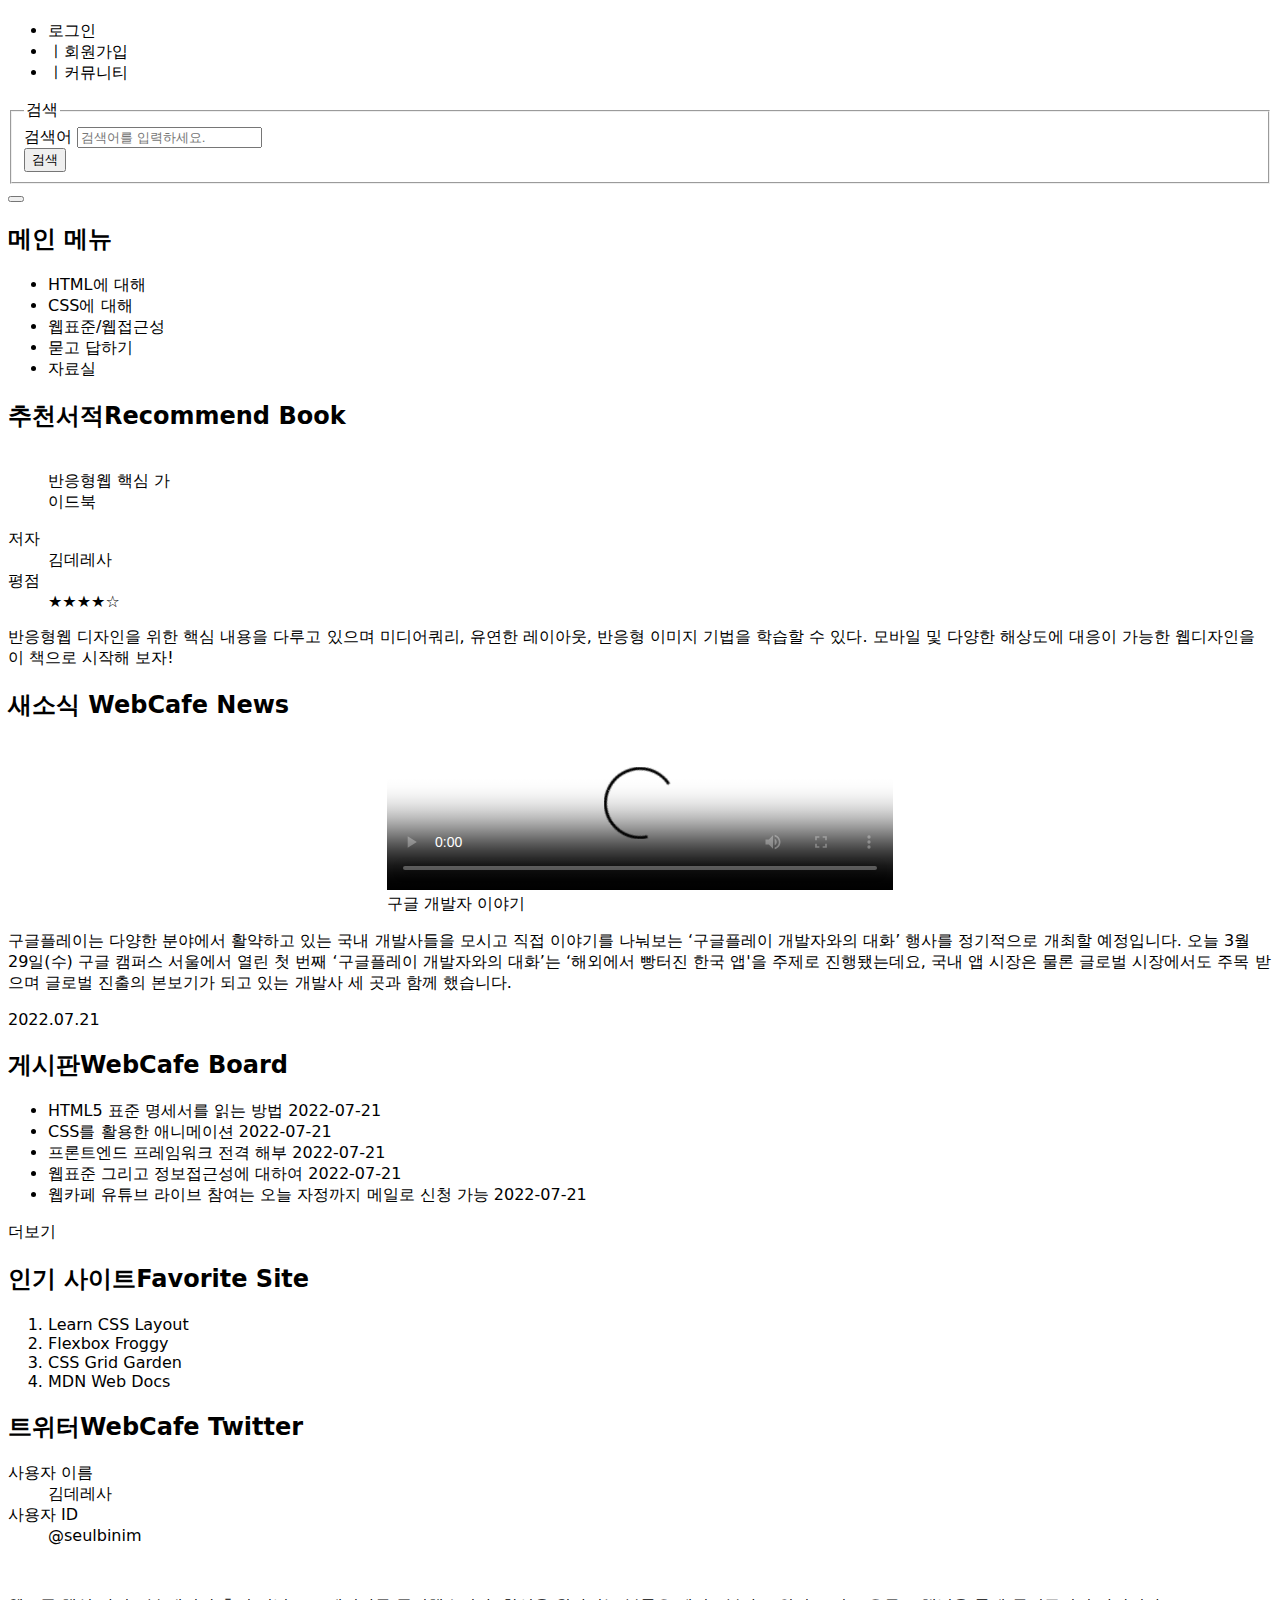
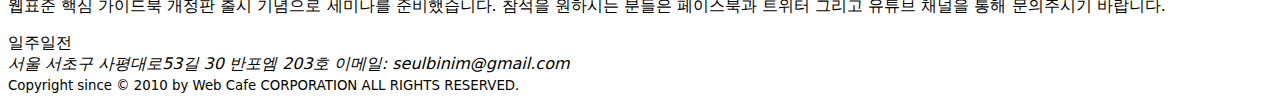
==== index.html @ 5abe6934 "마크업 구조 완성" ====
<!DOCTYPE html>
<html lang="ko-KR">
  <head>
    <meta charset="UTF-8" />
    <meta http-equiv="X-UA-Compatible" content="IE=edge" />
    <meta name="viewport" content="width=device-width, initial-scale=1" />
    <title>웹카페 - 반응형 웹</title>
    <link rel="shortcut icon" href="./assets/images/common/favicon.ico" type="image/x-icon" />
    <link rel="apple-touch-icon" href="./assets/images/common/apple-touch-icon.png" />
    <link rel="stylesheet" href="https://use.fontawesome.com/releases/v5.15.4/css/all.css" integrity="sha384-DyZ88mC6Up2uqS4h/KRgHuoeGwBcD4Ng9SiP4dIRy0EXTlnuz47vAwmeGwVChigm" crossorigin="anonymous" />
    <link rel="stylesheet" as="style" crossorigin href="https://cdn.jsdelivr.net/gh/orioncactus/pretendard/dist/web/static/pretendard.css" />
    <link rel="stylesheet" href="./styles/style.css" />
  </head>

  <body>
    <header class="appHeader">
      <h1 class="logo">
        <a href="./main.html" class="logo__link" aria-label="Web Cafe"></a>
      </h1>
      <ul class="memberOnly">
        <li><a href="/">로그인</a></li>
        <li><span class="divider" aria-hidden="true">ㅣ</span><a href="/">회원가입</a></li>
        <li><span class="divider" aria-hidden="true">ㅣ</span><a href="/">커뮤니티</a></li>
      </ul>
      <form action="https://formspree.io/seulbinim@gmail.com" method="POST" class="searchForm">
        <fieldset>
          <legend>검색</legend>
          <div class="searchForm__group">
            <div class="formInput">
              <label for="search" class="a11yHidden formInput__label">검색어</label>
              <input id="search" class="formInput__input" type="search" required placeholder="검색어를 입력하세요." name="search" />
            </div>
            <button type="submit" class="button button--primary button--fill">검색</button>
          </div>
        </fieldset>
      </form>
      <div class="buttonWrapper">
        <button class="button--none button--burger" aria-label="메뉴 열기">
          <span class="button--burgerBarTop"></span>
          <span class="button--burgerBarMiddle"></span>
          <span class="button--burgerBarBottom"></span>
        </button>
      </div>
    </header>
    <nav class="appNavigation menu">
      <h2 class="a11yHidden">메인 메뉴</h2>
      <ul class="menu__list">
        <li class="menu__item"><a href="/" class="menu__link">HTML에 대해</a></li>
        <li class="menu__item"><a href="/" class="menu__link">CSS에 대해</a></li>
        <li class="menu__item"><a href="/" class="menu__link">웹표준/웹접근성</a></li>
        <li class="menu__item"><a href="/" class="menu__link">묻고 답하기</a></li>
        <li class="menu__item"><a href="/" class="menu__link">자료실</a></li>
      </ul>
    </nav>
    <main class="appMain">
      <section class="book">
        <h2 class="book__title sprite spriteBook">추천서적<span class="book__enTitle accentBook">Recommend Book</span></h2>
        <figure class="book__cover">
          <img src="./assets/images/book_rwd.jpg" alt="" class="book__coverImage" aria-labelledby="book__coverCaption" />
          <figcaption id="book__coverCaption" class="book__coverCaption">반응형웹 핵심 가이드북</figcaption>
        </figure>
        <dl class="book__info">
          <dt>저자</dt>
          <dd>김데레사</dd>
          <dt class="a11yHidden">평점</dt>
          <dd class="accentBook ratingStar" aria-label="5점 만점에 4점"><span aria-hidden="true">★★★★☆</span></dd>
        </dl>
        <p class="book__summary">반응형웹 디자인을 위한 핵심 내용을 다루고 있으며 미디어쿼리, 유연한 레이아웃, 반응형 이미지 기법을 학습할 수 있다. 모바일 및 다양한 해상도에 대응이 가능한 웹디자인을 이 책으로 시작해 보자!</p>
      </section>
      <section class="news">
        <h2 class="news__title sprite spriteNews">새소식 <span class="news__enTitle accentNews">WebCafe News</span></h2>
        <figure class="news__videoContainer">
          <video class="news__video" poster="./assets/media/poster.jpg" controls>
            <source src="./assets/media/stories.mp4" type="video/mp4" />
            <track src="./assets/media/stories-en.vtt" kind="captions" srclang="en" label="English Caption" />
          </video>
          <!-- <div class="iframeWrapper iframeRatio-16-9">
          <iframe width="560" height="315" src="https://www.youtube.com/embed/554aOV9iV7s" allowfullscreen></iframe>
        </div> -->
          <figcaption class="a11yHidden">구글 개발자 이야기</figcaption>
        </figure>
        <p class="news__summary">
          구글플레이는 다양한 분야에서 활약하고 있는 국내 개발사들을 모시고 직접 이야기를 나눠보는 ‘구글플레이 개발자와의 대화’ 행사를 정기적으로 개최할 예정입니다. 오늘 3월 29일(수) 구글 캠퍼스 서울에서 열린 첫 번째 ‘구글플레이 개발자와의 대화’는
          ‘해외에서 빵터진 한국 앱'을 주제로 진행됐는데요, 국내 앱 시장은 물론 글로벌 시장에서도 주목 받으며 글로벌 진출의 본보기가 되고 있는 개발사 세 곳과 함께 했습니다.
        </p>
        <time class="news__date" datetime="2022-07-21T14:03:23"> <i class="far fa-calendar-alt accentNews" aria-hidden="true"></i>2022.07.21 </time>
      </section>
      <section class="board">
        <h2 class="board__title sprite spriteBoard">게시판<span class="board__enTitle accentBoard">WebCafe Board</span></h2>
        <ul class="board__list">
          <li class="board__item">
            <a href="/" class="board__link"> <i class="far fa-dot-circle accentBoard" aria-hidden="hidden"></i>HTML5 표준 명세서를 읽는 방법 </a>
            <time class="board__date" datetime="2022-07-21T11:24:30">2022-07-21</time>
          </li>
          <li class="board__item">
            <a href="/" class="board__link"> <i class="far fa-dot-circle accentBoard" aria-hidden="hidden"></i>CSS를 활용한 애니메이션 </a>
            <time class="board__date" datetime="2022-07-21T11:24:30">2022-07-21</time>
          </li>
          <li class="board__item">
            <a href="/" class="board__link"> <i class="far fa-dot-circle accentBoard" aria-hidden="hidden"></i>프론트엔드 프레임워크 전격 해부 </a>
            <time class="board__date" datetime="2022-07-21T11:24:30">2022-07-21</time>
          </li>
          <li class="board__item">
            <a href="/" class="board__link"> <i class="far fa-dot-circle accentBoard" aria-hidden="hidden"></i>웹표준 그리고 정보접근성에 대하여 </a>
            <time class="board__date" datetime="2022-07-21T11:24:30">2022-07-21</time>
          </li>
          <li class="board__item">
            <a href="/" class="board__link"> <i class="far fa-dot-circle accentBoard" aria-hidden="hidden"></i> 웹카페 유튜브 라이브 참여는 오늘 자정까지 메일로 신청 가능 </a>
            <time class="board__date" datetime="2022-07-21T11:24:30">2022-07-21</time>
          </li>
        </ul>
        <a href="/" title="게시판" class="board__more"> <i class="far fa-plus-square accentBoard" aria-hidden="hidden"></i>더보기 </a>
      </section>
      <section class="favorite">
        <h2 class="favorite__title sprite spriteFavorite">인기 사이트<span class="favorite__enTitle accentFavorite">Favorite Site</span></h2>
        <ol class="favorite__list">
          <li class="favorite__item">
            <a class="favorite__link" href="http://ko.learnlayout.com/" target="_blank" data-tooltip="레이아웃을 배우자" rel="noopener noreferrer"> <i class="fas fa-external-link-alt accentFavorite" aria-hidden="true"></i> Learn CSS Layout </a>
          </li>
          <li class="favorite__item">
            <a class="favorite__link" href="http://flexboxfroggy.com/#ko" target="_blank" data-tooltip="게이머처럼 Flex" rel="noopener noreferrer"> <i class="fas fa-external-link-alt accentFavorite" aria-hidden="true"></i> Flexbox Froggy </a>
          </li>
          <li class="favorite__item">
            <a class="favorite__link" href="http://cssgridgarden.com/#ko" target="_blank" data-tooltip="농장주 되기 Grid" rel="noopener noreferrer"> <i class="fas fa-external-link-alt accentFavorite" aria-hidden="true"></i> CSS Grid Garden </a>
          </li>
          <li class="favorite__item">
            <a class="favorite__link" href="https://developer.mozilla.org/ko/" target="_blank" data-tooltip="최고의 웹교과서 MDN" rel="noopener noreferrer"> <i class="fas fa-external-link-alt accentFavorite" aria-hidden="true"></i> MDN Web Docs </a>
          </li>
        </ol>
      </section>
      <article class="twitter">
        <h2 class="twitter__title sprite spriteTwitter">트위터<span class="twitter__enTitle accentTwitter">WebCafe Twitter</span></h2>
        <div class="twitter__container">
          <dl class="twitter__userInfo">
            <dt class="a11yHidden">사용자 이름</dt>
            <dd class="twitter__userName">김데레사</dd>
            <dt class="a11yHidden">사용자 ID</dt>
            <dd class="twitter__userId accentTwitter">
              <a href="/" target="_blank" title="트위터 계정으로 이동" rel=" noopener noreferrer">@seulbinim</a>
            </dd>
          </dl>
          <figure class="twitter__userProfile">
            <img src="./images/hero.jpg" alt="" class="twitter__userProfileImage" />
          </figure>
          <p class="twitter__summary">웹표준 핵심 가이드북 개정판 출시 기념으로 세미나를 준비했습니다. 참석을 원하시는 분들은 페이스북과 트위터 그리고 유튜브 채널을 통해 문의주시기 바랍니다.</p>
          <time class="twitter__date" datetime="2021-07-21T15:03:25"> <i class="far fa-clock accentTwitter" aria-hidden="true"></i>일주일전 </time>
        </div>
      </article>
    </main>
    <footer class="appFooter">
      <address class="address">
        <span>서울 서초구 사평대로53길 30 반포엠 203호</span>
        <span>이메일: <a class="address__link" href="mailto:seulbinim@gmail.com?subject=문의사항">seulbinim@gmail.com</a></span>
      </address>
      <small class="copyright">Copyright since &copy; 2010 by Web Cafe CORPORATION ALL RIGHTS RESERVED.</small>
    </footer>
  </body>
</html>
---- styles/style.css ----
@import url(./grid.css);
@import url(./normalize.css);
@import url(./a11y.css);
@import url(./theme.css);
@import url(./base.css);

body {
  background-color: var(--green);
}

@media (min-width: 520px) and (max-width: 799px) {
  body {
    background-color: var(--accent-opacity-color);
  }
}
@media (min-width: 800px) {
  body {
    background-color: var(--blue);
  }
}

.news__videoContainer {
  width: 40%;
  height: auto;
  margin: 0 auto;
}

.book__cover {
  width: 10%;
  height: auto;
}
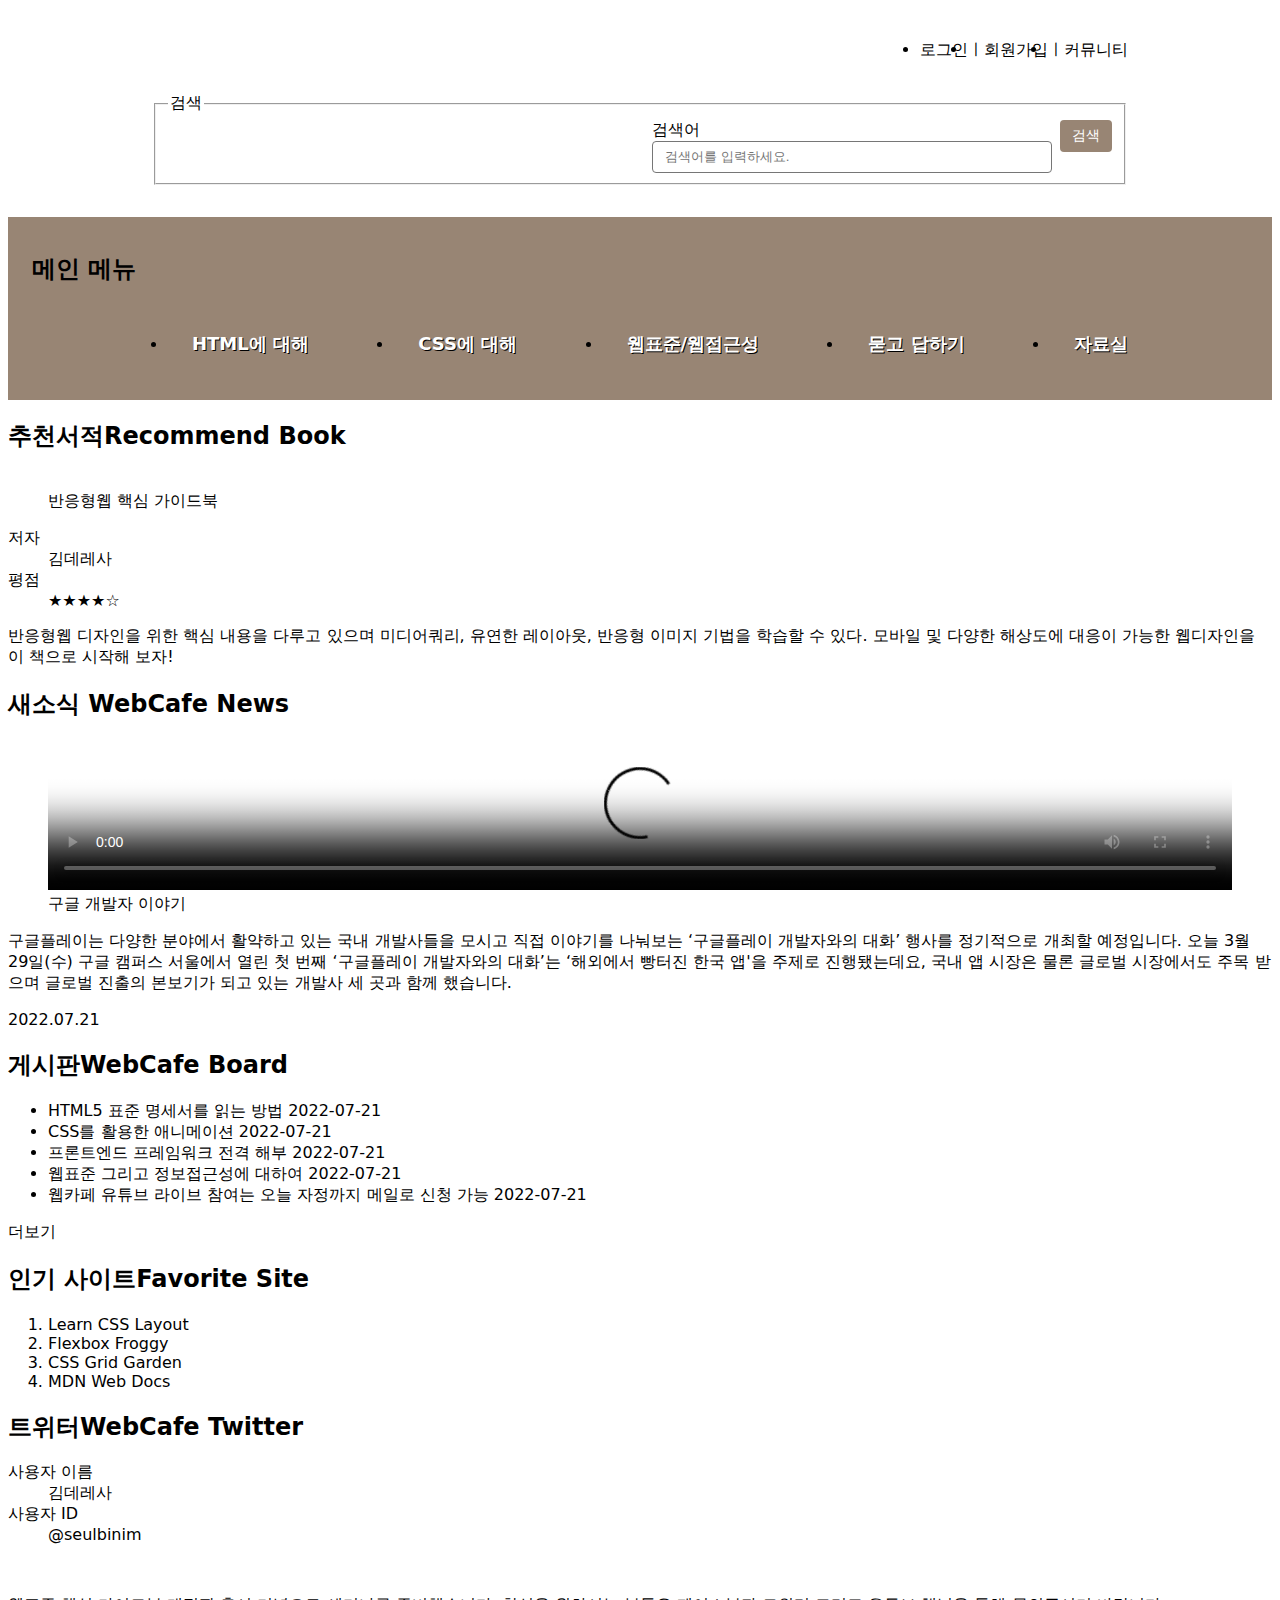
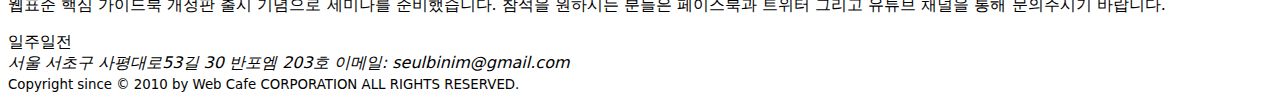
==== commit 1d352475: "데스크탑 메뉴바와 모바일 사이드메뉴 완성" ====
--- a/index.html
+++ b/index.html
@@ -10,6 +10,7 @@
     <link rel="stylesheet" href="https://use.fontawesome.com/releases/v5.15.4/css/all.css" integrity="sha384-DyZ88mC6Up2uqS4h/KRgHuoeGwBcD4Ng9SiP4dIRy0EXTlnuz47vAwmeGwVChigm" crossorigin="anonymous" />
     <link rel="stylesheet" as="style" crossorigin href="https://cdn.jsdelivr.net/gh/orioncactus/pretendard/dist/web/static/pretendard.css" />
     <link rel="stylesheet" href="./styles/style.css" />
+    <script defer src="./js/navigation.js"></script>
   </head>
 
   <body>
--- a/styles/style.css
+++ b/styles/style.css
@@ -4,28 +4,257 @@
 @import url(./theme.css);
 @import url(./base.css);
 
-body {
-  background-color: var(--green);
-}
-
-@media (min-width: 520px) and (max-width: 799px) {
-  body {
+/* 모든 디바이스 (All Device) */
+/* 공통 헤더 */
+.appHeader {
+  position: relative;
+  display: flex;
+  flex-flow: column nowrap;
+  padding: var(--spacing-base) var(--spacing-lg);
+  gap: var(--spacing-base);
+}
+
+/* 공통 로고*/
+.logo {
+  width: 12.75rem; /* 204px */
+  height: 3.687rem; /* 59px */
+}
+
+.logo__link {
+  display: block;
+  width: 100%;
+  height: 100%;
+  background: url(./../images/webcafe-logo.png) no-repeat 0 0/100%;
+}
+
+/* 공통 멤버서비스 */
+.memberOnly {
+  display: flex;
+  flex-flow: row nowrap;
+  justify-content: flex-end;
+}
+
+/* 공통 검색 폼 */
+input[type="search"] {
+  -webkit-appearance: none;
+  appearance: none;
+}
+
+.searchForm__group {
+  display: flex;
+  flex-flow: row nowrap;
+}
+
+.searchForm__group .formInput {
+  margin-right: var(--spacing-xs);
+}
+
+.searchForm__group .formInput__input {
+  width: 100%;
+  height: 2rem;
+  border: 1px solid var(--silver);
+  background: var(--white);
+  border-radius: 0.25rem;
+  padding: var(--spacing-sxxs) var(--spacing-sm);
+}
+
+.button {
+  cursor: pointer;
+  height: 2rem;
+  border-radius: 0.25rem;
+  padding: var(--spacing-sxxs) var(--spacing-sm);
+  flex-shrink: 0;
+  font-size: var(--text-sm);
+}
+
+.button--none {
+  border: 0;
+  padding: 0;
+  background: transparent;
+}
+
+.button--fill {
+  background: var(--secondary-color);
+  color: var(--white);
+  border: 0;
+}
+
+.button--outline {
+  background: transparent;
+  color: var(--secondary-color);
+  border: 1px solid currentColor;
+}
+
+/* 공통 메인 메뉴 */
+.menu__link {
+  display: block;
+  padding: var(--spacing-xs);
+  font-size: var(--text-md);
+  font-weight: 700;
+}
+
+/* 모바일 디바이스 (Mobile Device) */
+@media (min-width: 320px) and (max-width: 768px) {
+  /* 모바일 헤더 */
+  .appHeader {
+    background: var(--primary-color);
+    color: var(--white);
+  }
+
+  /* 모바일 멤버서비스 */
+  .memberOnly {
+    order: -1;
+    font-size: var(--text-sm);
+  }
+
+  /* 모바일 검색 폼 */
+  .searchForm__group .formInput {
+    flex-grow: 1;
+  }
+
+  /* 모바일 메인메뉴 제어버튼 */
+  .buttonWrapper {
+    padding: var(--spacing-xxs);
+    overflow: hidden;
+    position: absolute;
+    top: 3.75rem;
+    right: var(--spacing-lg);
+    transform: translate(-0.25rem, -0.25rem);
+  }
+
+  .button--burger {
+    position: relative;
+    width: 2rem;
+    height: 2rem;
+  }
+
+  .button--burger:focus {
+    outline-offset: 2px;
+  }
+
+  .button--burgerBarTop,
+  .button--burgerBarMiddle,
+  .button--burgerBarBottom {
+    position: absolute;
+    width: 100%;
+    height: 20%;
+    background: var(--white);
+    border-radius: 0.25rem;
+    left: 0;
+    transition: all 0.2s;
+    pointer-events: none;
+  }
+
+  .button--burgerBarTop {
+    top: 0;
+  }
+
+  .button--burgerBarMiddle {
+    top: 50%;
+    transform: translateY(-50%);
+  }
+
+  .button--burgerBarBottom {
+    top: 100%;
+    transform: translateY(-100%);
+  }
+
+  .button--burger.is--active .button--burgerBarTop {
+    top: 50%;
+    transform: translateY(-50%) rotate(45deg);
+  }
+
+  .button--burger.is--active .button--burgerBarMiddle {
+    transform: translate(-150%, -50%);
+  }
+
+  .button--burger.is--active .button--burgerBarBottom {
+    top: 50%;
+    transform: translateY(-50%) rotate(-45deg);
+  }
+
+  /* 모바일 메인 메뉴 */
+  .menu__list {
+    position: fixed;
+    width: 60%;
+    height: 100vh;
+    top: 0;
+    left: 0;
+    padding: var(--spacing-lg);
+    z-index: 100;
     background-color: var(--accent-opacity-color);
-  }
-}
-@media (min-width: 800px) {
-  body {
-    background-color: var(--blue);
-  }
-}
-
-.news__videoContainer {
-  width: 40%;
-  height: auto;
-  margin: 0 auto;
-}
-
-.book__cover {
-  width: 10%;
-  height: auto;
-}
+    backdrop-filter: blur(3px);
+    transform: translateX(-100%);
+  }
+
+  .menu.is--active .menu__list {
+    transform: none;
+  }
+
+  .menu__item {
+    border-bottom: 1px solid var(--silver);
+  }
+}
+
+/* 데스크탑 디바이스 (Desktop Device) */
+@media (min-width: 769px) {
+  /* 데스크탑 헤더 */
+  .appHeader {
+    max-width: var(--container-width);
+    margin-left: auto;
+    margin-right: auto;
+  }
+
+  /* 데스크탑 로고 */
+  .logo {
+    position: absolute;
+    top: 50%;
+    transform: translateY(-50%);
+  }
+
+  /* 데스크탑 검색 폼 */
+  .searchForm__group {
+    justify-content: flex-end;
+  }
+
+  .searchForm__group .formInput {
+    width: 25rem;
+  }
+
+  /* 데스크탑 메인메뉴 제어버튼 */
+  .button--burger {
+    display: none;
+  }
+
+  /* 데스크탑 메인 메뉴 */
+  .menu {
+    padding: var(--spacing-base) var(--spacing-lg);
+    background-color: var(--secondary-color);
+  }
+
+  .menu__list {
+    display: flex;
+    max-width: var(--container-width);
+    flex-flow: row nowrap;
+    justify-content: space-between;
+    align-items: center;
+    margin: 0 auto;
+  }
+
+  .menu__item {
+    padding: var(--spacing-sm) 0;
+  }
+
+  .menu__link {
+    padding: var(--spacing-base) var(--spacing-lg);
+    text-shadow: 1px 1px 0 var(--black);
+    color: var(--white);
+  }
+}
+
+/* 고해상도 배경이미지 미디어쿼리 */
+@media (-webkit-min-device-pixel-ratio: 2), (min--moz-device-pixel-ratio: 2), (-o-min-device-pixel-ratio: 2/1), (min-device-pixel-ratio: 2), (min-resolution: 192dpi), (min-resolution: 2dppx) {
+  .logo__link {
+    background-image: url(./../images/webcafe-logo@2x.png);
+  }
+}
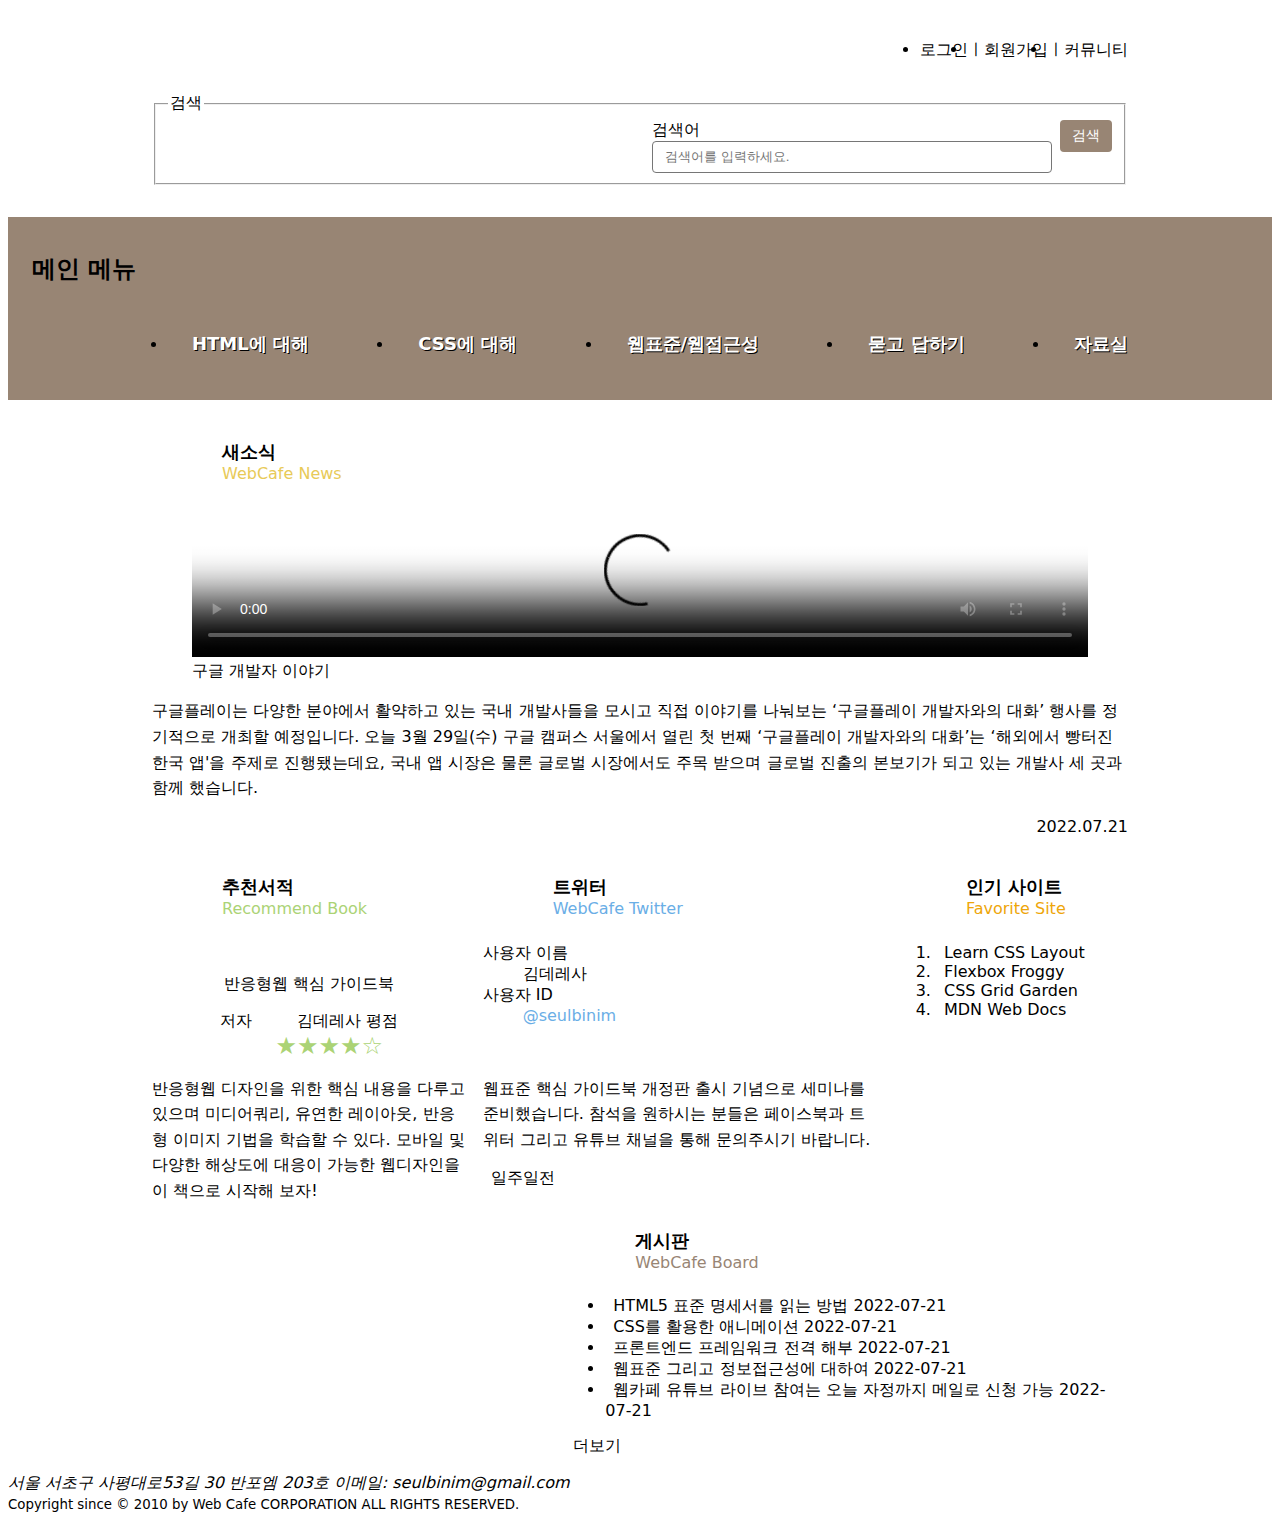
==== commit 0c22b3be: "메인 콘텐츠 영역 배치 및 디자인, 공통 아이콘 정렬" ====
--- a/index.html
+++ b/index.html
@@ -84,48 +84,50 @@
           구글플레이는 다양한 분야에서 활약하고 있는 국내 개발사들을 모시고 직접 이야기를 나눠보는 ‘구글플레이 개발자와의 대화’ 행사를 정기적으로 개최할 예정입니다. 오늘 3월 29일(수) 구글 캠퍼스 서울에서 열린 첫 번째 ‘구글플레이 개발자와의 대화’는
           ‘해외에서 빵터진 한국 앱'을 주제로 진행됐는데요, 국내 앱 시장은 물론 글로벌 시장에서도 주목 받으며 글로벌 진출의 본보기가 되고 있는 개발사 세 곳과 함께 했습니다.
         </p>
-        <time class="news__date" datetime="2022-07-21T14:03:23"> <i class="far fa-calendar-alt accentNews" aria-hidden="true"></i>2022.07.21 </time>
+        <time class="news__date" datetime="2022-07-21T14:03:23"> <span class="far fa-calendar-alt accentNews" aria-hidden="true"></span>2022.07.21 </time>
       </section>
       <section class="board">
         <h2 class="board__title sprite spriteBoard">게시판<span class="board__enTitle accentBoard">WebCafe Board</span></h2>
         <ul class="board__list">
           <li class="board__item">
-            <a href="/" class="board__link"> <i class="far fa-dot-circle accentBoard" aria-hidden="hidden"></i>HTML5 표준 명세서를 읽는 방법 </a>
+            <a href="/" class="board__link"> <span class="far fa-dot-circle accentBoard" aria-hidden="hidden"></span>HTML5 표준 명세서를 읽는 방법 </a>
             <time class="board__date" datetime="2022-07-21T11:24:30">2022-07-21</time>
           </li>
           <li class="board__item">
-            <a href="/" class="board__link"> <i class="far fa-dot-circle accentBoard" aria-hidden="hidden"></i>CSS를 활용한 애니메이션 </a>
+            <a href="/" class="board__link"> <span class="far fa-dot-circle accentBoard" aria-hidden="hidden"></span>CSS를 활용한 애니메이션 </a>
             <time class="board__date" datetime="2022-07-21T11:24:30">2022-07-21</time>
           </li>
           <li class="board__item">
-            <a href="/" class="board__link"> <i class="far fa-dot-circle accentBoard" aria-hidden="hidden"></i>프론트엔드 프레임워크 전격 해부 </a>
+            <a href="/" class="board__link"> <span class="far fa-dot-circle accentBoard" aria-hidden="hidden"></span>프론트엔드 프레임워크 전격 해부 </a>
             <time class="board__date" datetime="2022-07-21T11:24:30">2022-07-21</time>
           </li>
           <li class="board__item">
-            <a href="/" class="board__link"> <i class="far fa-dot-circle accentBoard" aria-hidden="hidden"></i>웹표준 그리고 정보접근성에 대하여 </a>
+            <a href="/" class="board__link"> <span class="far fa-dot-circle accentBoard" aria-hidden="hidden"></span>웹표준 그리고 정보접근성에 대하여 </a>
             <time class="board__date" datetime="2022-07-21T11:24:30">2022-07-21</time>
           </li>
           <li class="board__item">
-            <a href="/" class="board__link"> <i class="far fa-dot-circle accentBoard" aria-hidden="hidden"></i> 웹카페 유튜브 라이브 참여는 오늘 자정까지 메일로 신청 가능 </a>
+            <a href="/" class="board__link"> <span class="far fa-dot-circle accentBoard" aria-hidden="hidden"></span> 웹카페 유튜브 라이브 참여는 오늘 자정까지 메일로 신청 가능 </a>
             <time class="board__date" datetime="2022-07-21T11:24:30">2022-07-21</time>
           </li>
         </ul>
-        <a href="/" title="게시판" class="board__more"> <i class="far fa-plus-square accentBoard" aria-hidden="hidden"></i>더보기 </a>
+        <a href="/" title="게시판" class="board__more"> <span class="far fa-plus-square accentBoard" aria-hidden="hidden"></span>더보기 </a>
       </section>
       <section class="favorite">
         <h2 class="favorite__title sprite spriteFavorite">인기 사이트<span class="favorite__enTitle accentFavorite">Favorite Site</span></h2>
         <ol class="favorite__list">
           <li class="favorite__item">
-            <a class="favorite__link" href="http://ko.learnlayout.com/" target="_blank" data-tooltip="레이아웃을 배우자" rel="noopener noreferrer"> <i class="fas fa-external-link-alt accentFavorite" aria-hidden="true"></i> Learn CSS Layout </a>
+            <a class="favorite__link" href="http://ko.learnlayout.com/" target="_blank" data-tooltip="레이아웃을 배우자" rel="noopener noreferrer"> <span class="fas fa-external-link-alt accentFavorite" aria-hidden="true"></span> Learn CSS Layout </a>
           </li>
           <li class="favorite__item">
-            <a class="favorite__link" href="http://flexboxfroggy.com/#ko" target="_blank" data-tooltip="게이머처럼 Flex" rel="noopener noreferrer"> <i class="fas fa-external-link-alt accentFavorite" aria-hidden="true"></i> Flexbox Froggy </a>
+            <a class="favorite__link" href="http://flexboxfroggy.com/#ko" target="_blank" data-tooltip="게이머처럼 Flex" rel="noopener noreferrer"> <span class="fas fa-external-link-alt accentFavorite" aria-hidden="true"></span> Flexbox Froggy </a>
           </li>
           <li class="favorite__item">
-            <a class="favorite__link" href="http://cssgridgarden.com/#ko" target="_blank" data-tooltip="농장주 되기 Grid" rel="noopener noreferrer"> <i class="fas fa-external-link-alt accentFavorite" aria-hidden="true"></i> CSS Grid Garden </a>
+            <a class="favorite__link" href="http://cssgridgarden.com/#ko" target="_blank" data-tooltip="농장주 되기 Grid" rel="noopener noreferrer"> <span class="fas fa-external-link-alt accentFavorite" aria-hidden="true"></span> CSS Grid Garden </a>
           </li>
           <li class="favorite__item">
-            <a class="favorite__link" href="https://developer.mozilla.org/ko/" target="_blank" data-tooltip="최고의 웹교과서 MDN" rel="noopener noreferrer"> <i class="fas fa-external-link-alt accentFavorite" aria-hidden="true"></i> MDN Web Docs </a>
+            <a class="favorite__link" href="https://developer.mozilla.org/ko/" target="_blank" data-tooltip="최고의 웹교과서 MDN" rel="noopener noreferrer">
+              <span class="fas fa-external-link-alt accentFavorite" aria-hidden="true"></span> MDN Web Docs
+            </a>
           </li>
         </ol>
       </section>
@@ -144,7 +146,7 @@
             <img src="./images/hero.jpg" alt="" class="twitter__userProfileImage" />
           </figure>
           <p class="twitter__summary">웹표준 핵심 가이드북 개정판 출시 기념으로 세미나를 준비했습니다. 참석을 원하시는 분들은 페이스북과 트위터 그리고 유튜브 채널을 통해 문의주시기 바랍니다.</p>
-          <time class="twitter__date" datetime="2021-07-21T15:03:25"> <i class="far fa-clock accentTwitter" aria-hidden="true"></i>일주일전 </time>
+          <time class="twitter__date" datetime="2021-07-21T15:03:25"> <span class="far fa-clock accentTwitter" aria-hidden="true"></span>일주일전 </time>
         </div>
       </article>
     </main>
--- a/styles/style.css
+++ b/styles/style.css
@@ -5,6 +5,13 @@
 @import url(./base.css);
 
 /* 모든 디바이스 (All Device) */
+
+/* 공통 아이콘 */
+.far,
+.fas {
+  margin-right: var(--spacing-xs);
+}
+
 /* 공통 헤더 */
 .appHeader {
   position: relative;
@@ -91,6 +98,127 @@
   padding: var(--spacing-xs);
   font-size: var(--text-md);
   font-weight: 700;
+}
+
+/* 공통 메인 콘텐츠 */
+.appMain {
+  display: grid;
+  gap: var(--spacing-base);
+  padding: var(--spacing-base) var(--spacing-lg);
+}
+
+/* 공통 메인 콘텐츠 섹션 제목 */
+[class*="__title"] {
+  display: flex;
+  justify-content: center;
+  flex-flow: column nowrap;
+  font-size: var(--text-md);
+  font-weight: 700;
+  margin-bottom: var(--spacing-base);
+}
+
+[class*="__enTitle"] {
+  font-size: var(--text-base);
+  font-weight: 400;
+}
+
+.sprite {
+  height: 3.75rem;
+  padding-left: 70px;
+  background: url(../assets/images/sprite_main.png) no-repeat;
+}
+
+.spriteNews {
+  background-position: 0 -230px;
+}
+.spriteBoard {
+  background-position: 0 -115px;
+}
+.spriteFavorite {
+  background-position: 0 -345px;
+}
+.spriteTwitter {
+  background-position: 0 -460px;
+}
+
+.accentBook {
+  color: var(--accent-book);
+}
+.accentNews {
+  color: var(--accent-news);
+}
+.accentBoard {
+  color: var(--accent-board);
+}
+.accentFavorite {
+  color: var(--accent-favorite);
+}
+.accentTwitter {
+  color: var(--accent-twitter);
+}
+
+/* 공통 메인 콘텐츠 섹션 영역 */
+[class*="__summary"] {
+  line-height: 1.6;
+  margin-top: var(--spacing-base);
+}
+
+/* 공통 추천서적 */
+.book {
+  grid-area: book;
+}
+
+.book__cover {
+  width: 80%;
+  margin-left: auto;
+  margin-right: auto;
+  text-align: center;
+}
+
+.book__coverCaption {
+  margin: var(--spacing-sm) 0;
+}
+
+.book__info {
+  text-align: center;
+}
+
+.book__info * {
+  display: inline;
+}
+
+.ratingStar {
+  display: block;
+  font-size: var(--text-xl);
+}
+
+/* .book__info :nth-child(1),
+.book__info :nth-child(2) {
+  display: inline-block;
+} */
+
+/* 공통 새소식 */
+.news {
+  grid-area: news;
+}
+
+.news__date {
+  display: block;
+  text-align: right;
+  margin-top: var(--spacing-base);
+}
+
+/* 공통 게시판 */
+.board {
+  grid-area: board;
+}
+/* 공통 인기 사이트 */
+.favorite {
+  grid-area: favorite;
+}
+/* 공통 트위터 */
+.twitter {
+  grid-area: twitter;
 }
 
 /* 모바일 디바이스 (Mobile Device) */
@@ -194,6 +322,18 @@
   .menu__item {
     border-bottom: 1px solid var(--silver);
   }
+
+  /* 모바일 메인 콘텐츠 */
+  .appMain {
+    grid-template-columns: 1fr;
+    grid-template-rows: auto;
+    grid-template-areas:
+      "book"
+      "news"
+      "board"
+      "favorite"
+      "twitter";
+  }
 }
 
 /* 데스크탑 디바이스 (Desktop Device) */
@@ -250,6 +390,19 @@
     text-shadow: 1px 1px 0 var(--black);
     color: var(--white);
   }
+
+  /* 데스크탑 메인 콘텐츠 */
+  .appMain {
+    max-width: var(--container-width);
+    margin-left: auto;
+    margin-right: auto;
+    grid-template-columns: repeat(12, 1fr);
+    grid-template-rows: auto;
+    grid-template-areas:
+      "news news news news news news news news news news news news"
+      "book book book book twitter twitter twitter twitter twitter favorite favorite favorite"
+      "book book book book . board board board board board board board";
+  }
 }
 
 /* 고해상도 배경이미지 미디어쿼리 */
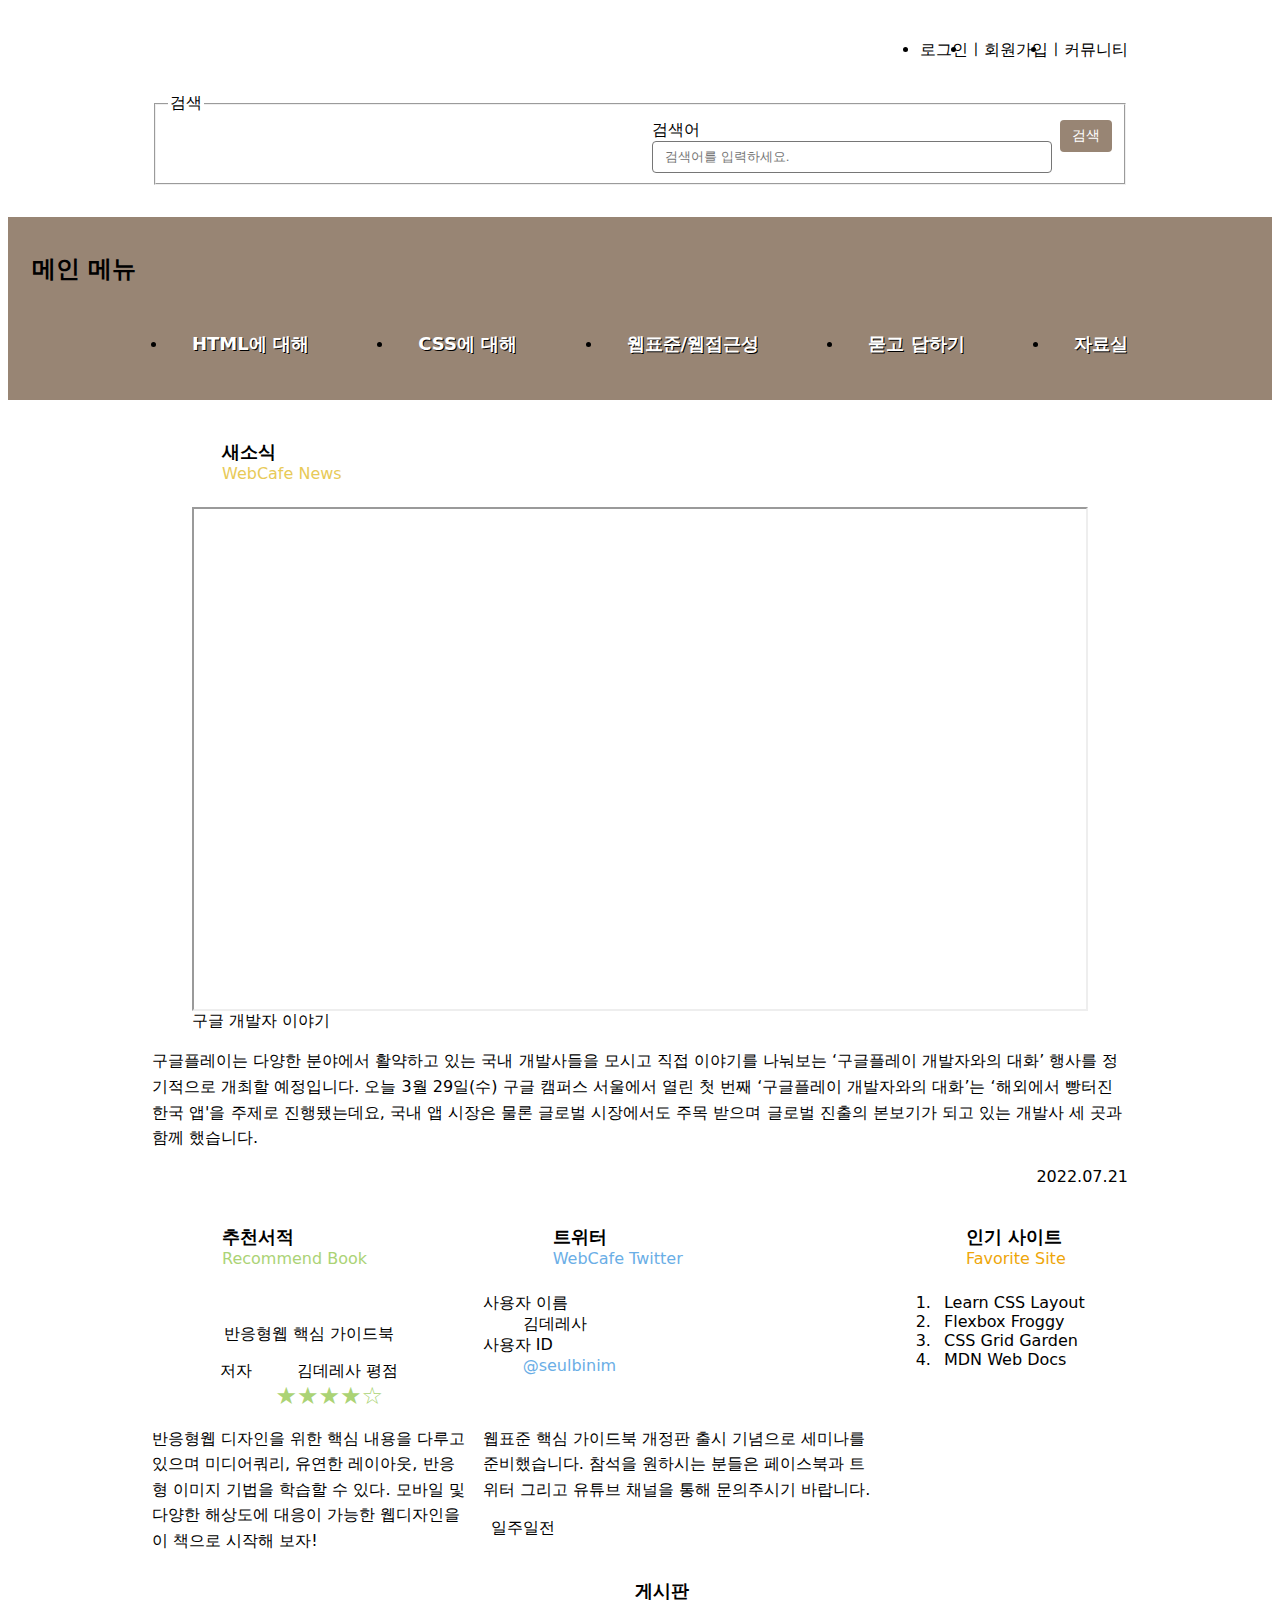
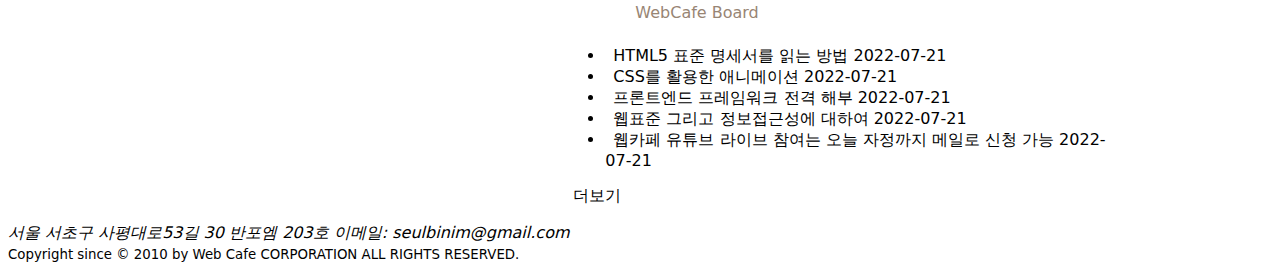
==== commit b34ddb7c: "iframe 크기 및 비율 조절" ====
--- a/index.html
+++ b/index.html
@@ -71,13 +71,13 @@
       <section class="news">
         <h2 class="news__title sprite spriteNews">새소식 <span class="news__enTitle accentNews">WebCafe News</span></h2>
         <figure class="news__videoContainer">
-          <video class="news__video" poster="./assets/media/poster.jpg" controls>
+          <!-- <video class="news__video" poster="./assets/media/poster.jpg" controls>
             <source src="./assets/media/stories.mp4" type="video/mp4" />
             <track src="./assets/media/stories-en.vtt" kind="captions" srclang="en" label="English Caption" />
-          </video>
-          <!-- <div class="iframeWrapper iframeRatio-16-9">
-          <iframe width="560" height="315" src="https://www.youtube.com/embed/554aOV9iV7s" allowfullscreen></iframe>
-        </div> -->
+          </video> -->
+          <div class="iframeWrapper iframeRatio-16-9">
+            <iframe width="560" height="315" src="https://www.youtube.com/embed/554aOV9iV7s" allowfullscreen></iframe>
+          </div>
           <figcaption class="a11yHidden">구글 개발자 이야기</figcaption>
         </figure>
         <p class="news__summary">
--- a/styles/style.css
+++ b/styles/style.css
@@ -191,11 +191,6 @@
   display: block;
   font-size: var(--text-xl);
 }
-
-/* .book__info :nth-child(1),
-.book__info :nth-child(2) {
-  display: inline-block;
-} */
 
 /* 공통 새소식 */
 .news {
